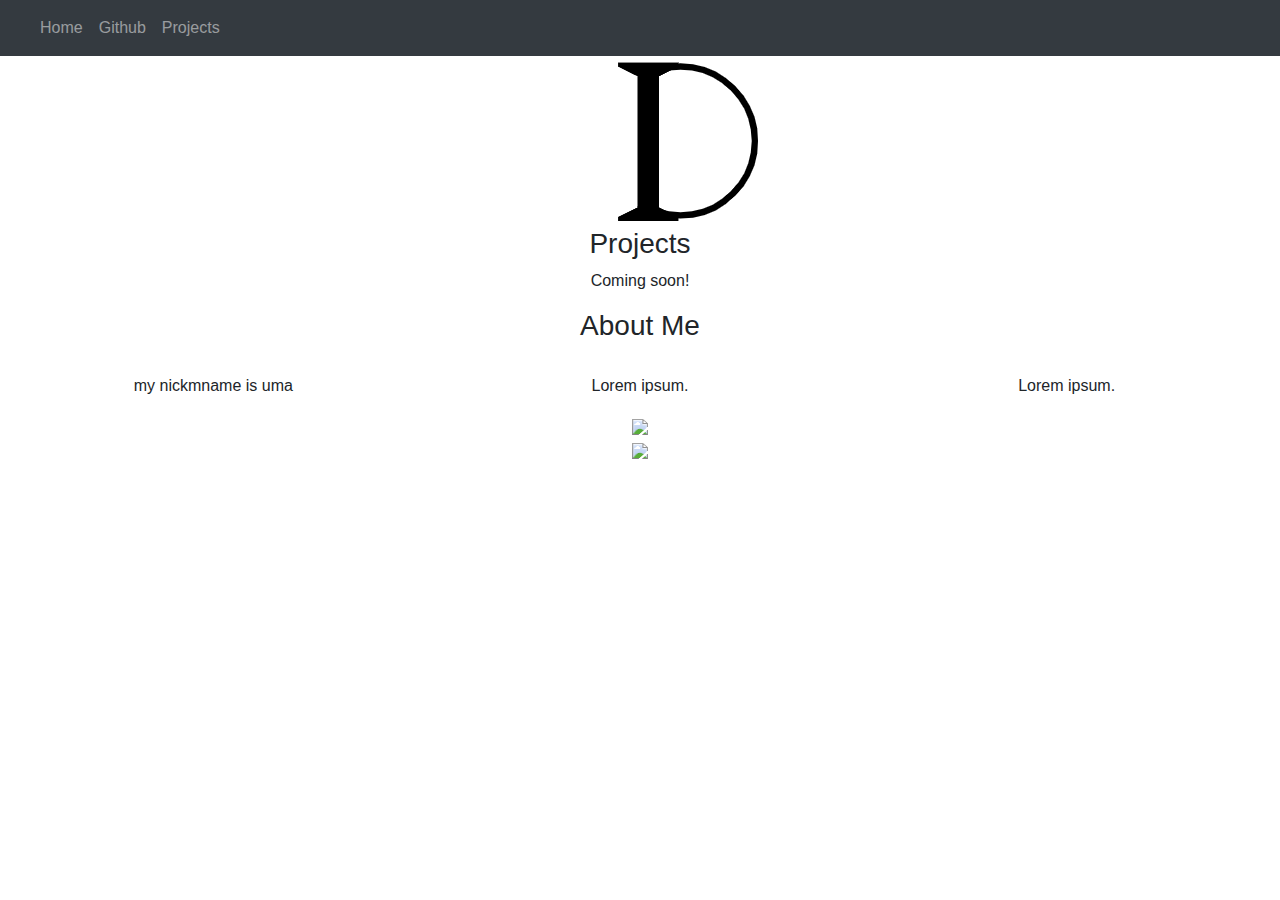
==== index.html @ ceb52ee2 "Update index.html" ====
<!DOCTYPE html>
<html lang="en">

<head>
    <title class="owner-name">#</title>
    <meta charset="utf-8">
    <meta name="viewport" content="width=device-width, initial-scale=1">
    <link rel="stylesheet" href="https://stackpath.bootstrapcdn.com/bootstrap/4.3.1/css/bootstrap.min.css">
    <link href="https://fonts.googleapis.com/css?family=Montserrat" rel="stylesheet">
    <link href="https://cdn.jsdelivr.net/npm/prismjs@1.29.0/themes/prism.css" rel="stylesheet" /> 
    <link rel="stylesheet" href="style.css" type="text/css">
    <script src="https://code.jquery.com/jquery-3.3.1.slim.min.js"></script>
    <script src="https://cdnjs.cloudflare.com/ajax/libs/popper.js/1.14.7/umd/popper.min.js"></script>
    <script src="https://stackpath.bootstrapcdn.com/bootstrap/4.3.1/js/bootstrap.min.js"></script>

</head>

<body>

    <!-- Navbar -->

    <nav class="navbar navbar-expand-lg navbar-dark bg-dark">
        <a class="navbar-brand owner-name" href="#"></a>
        <button class="navbar-toggler" type="button" data-toggle="collapse" data-target="#navbarSupportedContent" aria-controls="navbarSupportedContent" aria-expanded="false" aria-label="Toggle navigation">
            <span class="navbar-toggler-icon"></span>
        </button>

        <div class="collapse navbar-collapse" id="navbarSupportedContent">
            <ul class="navbar-nav mr-auto">
                <li class="nav-item">
                    <a class="nav-link" href="index.html">Home</a>
                </li>
                <li class="nav-item">
                    <a class="nav-link" href="#" id="github" target="_blank">Github</a>
                </li>
                <li class="nav-item">
                    <a class="nav-link" href="#projects">Projects</a>
                </li>
            </ul>
        </div>
    </nav>

    <!-- First Container -->
    <div class="container-fluid bg-1 text-center">
        <!--<h1 class="margin">Name</h1>-->
        <img src="img/logo.iumzhana" class="img-fluid" alt="Logo" id="logo">
    </div>

    <!-- Second Container -->
    <div class="container-fluid bg-2 text-center" id="projects">
        <h3 class="margin">Projects</h3>
        <p>Coming soon!</p>
        <div class="container">
            <div class="row">

                <!--
                <div class="col-sm-4">
                    <div class="card">
                        <div class="card-body">
                            <h5 class="card-title">Project Name</h5>
                            <h6 class="card-subtitle mb-2 text-muted">10th Grade</h6>
                            <p class="card-text">A brief explanation of the project.</p>
                            <a href="#" class="card-link">More</a>
                        </div>
                    </div>
                </div>
                -->

            </div>
        </div>
        </a>
    </div>

    <!-- Third Container (Grid) -->
    <div class="container-fluid bg-3 text-center">
        <h3 class="margin">About Me</h3><br>
        <div class="row">
            <div class="col-sm-4">
                <p>my nickmname is uma</p>
            </div>
            <div class="col-sm-4">
                <p>Lorem ipsum.</p>
            </div>
            <div class="col-sm-4">
                <p>Lorem ipsum.</p>
            </div>
        </div>
    </div>

    <!-- Footer -->
    <footer class="container-fluid bg-4 text-center">
        <a href="#" target="_blank" id="fork"><img src="img/fork.png"></a><br>
        <a href="https://hstatsep.github.io" target="_blank"><img src="https://hstatsep.github.io/img/hstatsep-logo-small.png" id="sep"></a>
    </footer>

    <script src="https://cdn.jsdelivr.net/npm/prismjs@1.29.0/components/prism-core.min.js"></script>
    <script src="https://cdn.jsdelivr.net/npm/prismjs@1.29.0/plugins/autoloader/prism-autoloader.min.js"></script>
    <script src="https://cdn.jsdelivr.net/npm/prismjs@1.29.0/plugins/normalize-whitespace/prism-normalize-whitespace.min.js"></script>
    <script src="script.js"></script>
</body>

</html>
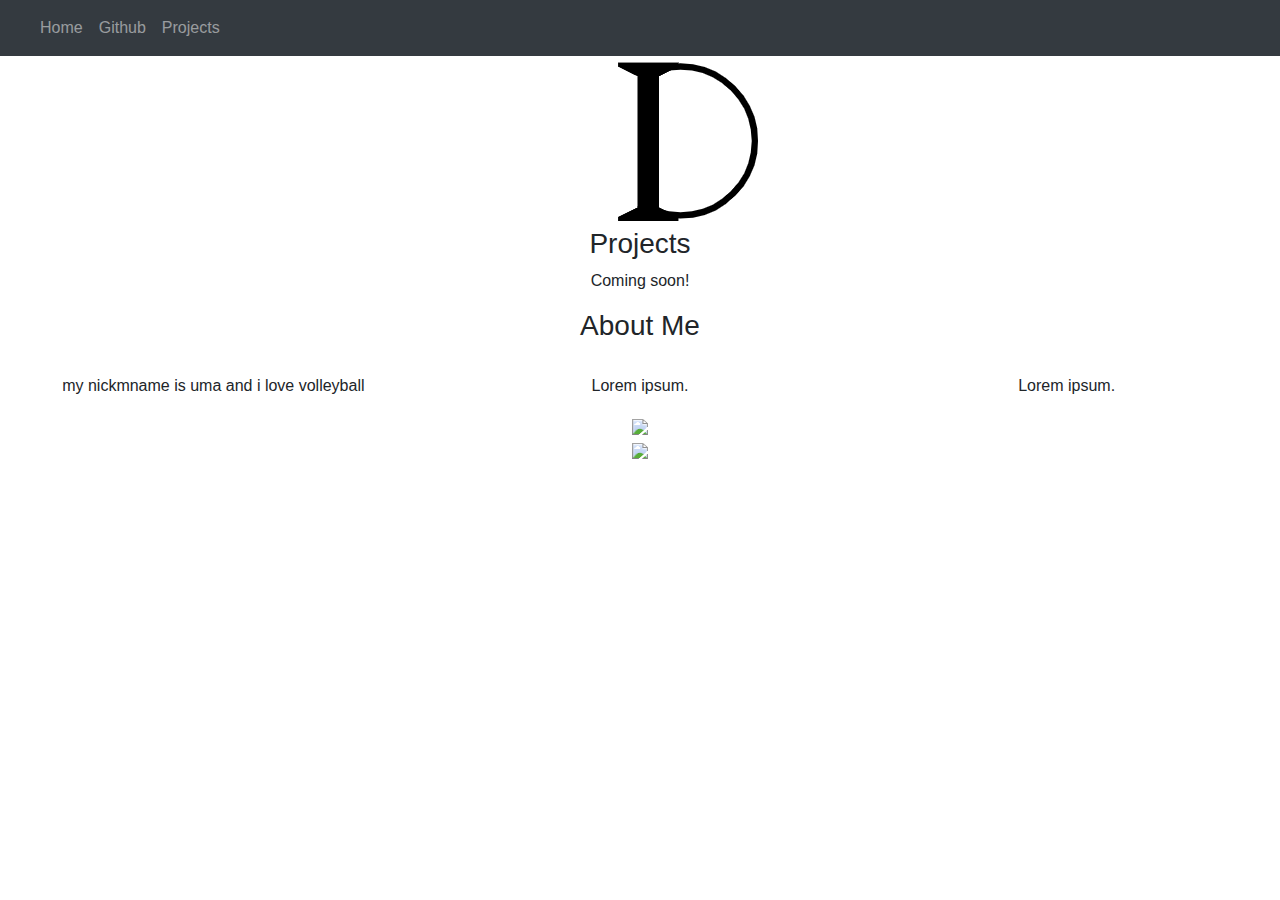
==== commit 17c6e771: "Update index.html" ====
--- a/index.html
+++ b/index.html
@@ -76,7 +76,7 @@
         <h3 class="margin">About Me</h3><br>
         <div class="row">
             <div class="col-sm-4">
-                <p>my nickmname is uma</p>
+                <p>my nickmname is uma and i love volleyball</p>
             </div>
             <div class="col-sm-4">
                 <p>Lorem ipsum.</p>
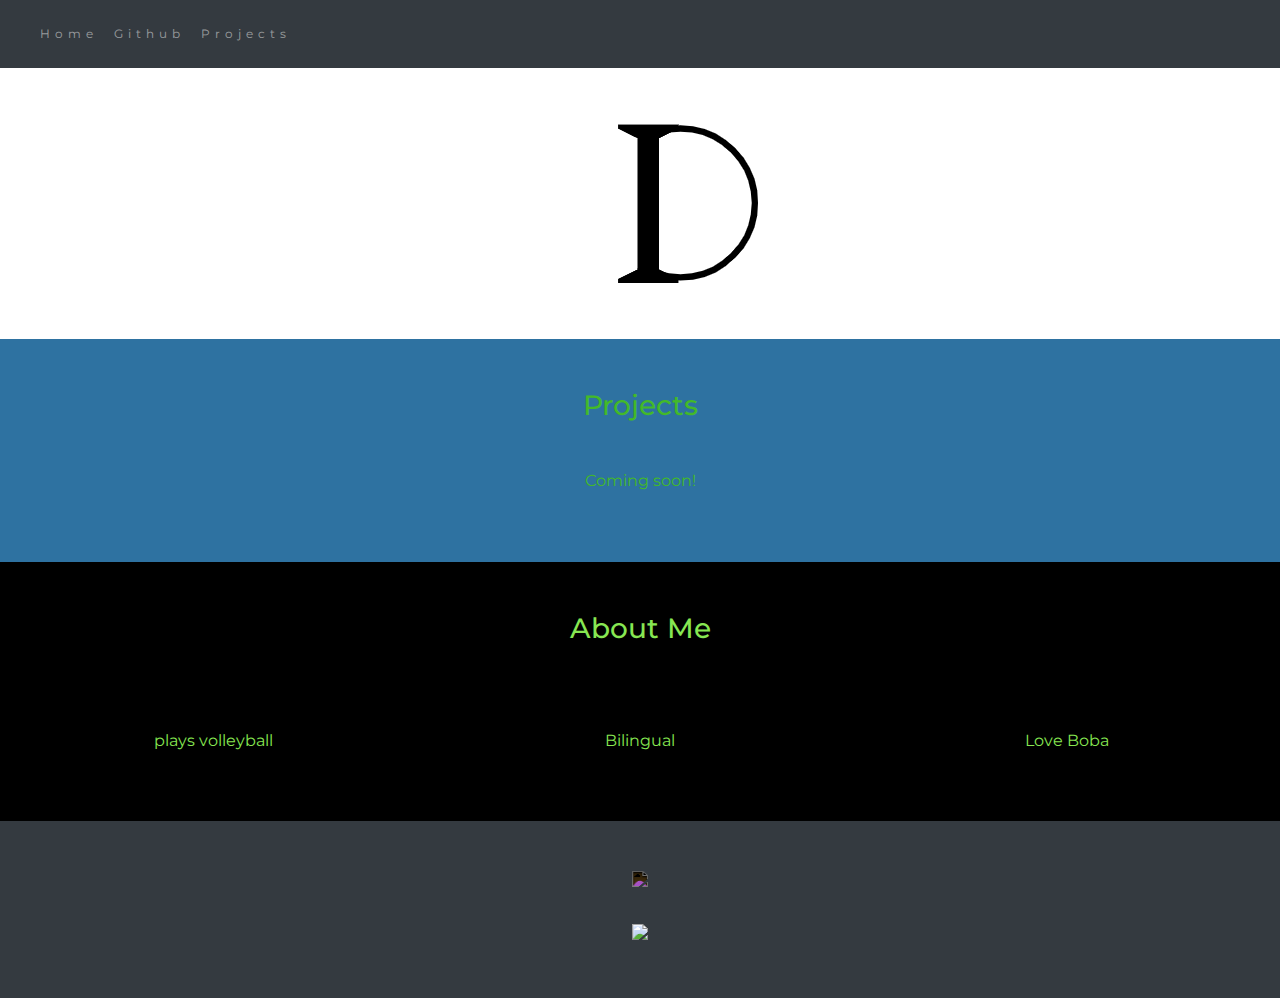
==== commit 42b8394a: "Update index.html" ====
--- a/index.html
+++ b/index.html
@@ -76,13 +76,13 @@
         <h3 class="margin">About Me</h3><br>
         <div class="row">
             <div class="col-sm-4">
-                <p>my nickmname is uma and i love volleyball</p>
+                <p>plays volleyball</p>
             </div>
             <div class="col-sm-4">
-                <p>Lorem ipsum.</p>
+                <p>Bilingual</p>
             </div>
             <div class="col-sm-4">
-                <p>Lorem ipsum.</p>
+                <p>Love Boba </p>
             </div>
         </div>
     </div>
--- a/style.css
+++ b/style.css
@@ -0,0 +1,83 @@
+html, body {
+    height: 100%;
+}
+
+body {
+    font: 20px Montserrat, sans-serif;
+    line-height: 1.8;
+    color: #5A5A5A;
+}
+
+p {
+    font-size: 16px;
+}
+
+a {
+    color: #2e72a1;
+}
+
+#logo, .project-img {
+    max-height: 300px;
+}
+
+#fork img{
+    height: 25px;
+    margin-bottom: 25px;
+    filter: invert(1);
+}
+
+#sep {
+    height: 75px;
+}
+
+.margin {
+    margin-bottom: 45px;
+}
+
+.bg-1 {
+    background-color: #ffffff; /* White */
+    color: #FFCAE9;
+}
+
+.bg-2 {
+    background-color: #2e72a1; /* Blue */
+    color: #43B929;
+}
+
+.card {
+    color: black;
+    text-align: left;
+}
+
+.card-title {
+    font-weight: 700;
+}
+
+.bg-3 {
+    background-color: #000000; /* Black */
+    color: #87E752;
+}
+
+.bg-4 {
+    background-color: #343a40; /* Dark Gray */
+    color: #5CF64A;
+}
+
+.container-fluid {
+    padding-top: 50px;
+    padding-bottom: 50px;
+}
+
+.navbar {
+    padding-top: 15px;
+    padding-bottom: 15px;
+    border: 0;
+    border-radius: 0;
+    margin-bottom: 0;
+    font-size: 12px;
+    letter-spacing: 5px;
+}
+
+.navbar-nav li a:hover {
+    color: #2e72a1 !important;
+}
